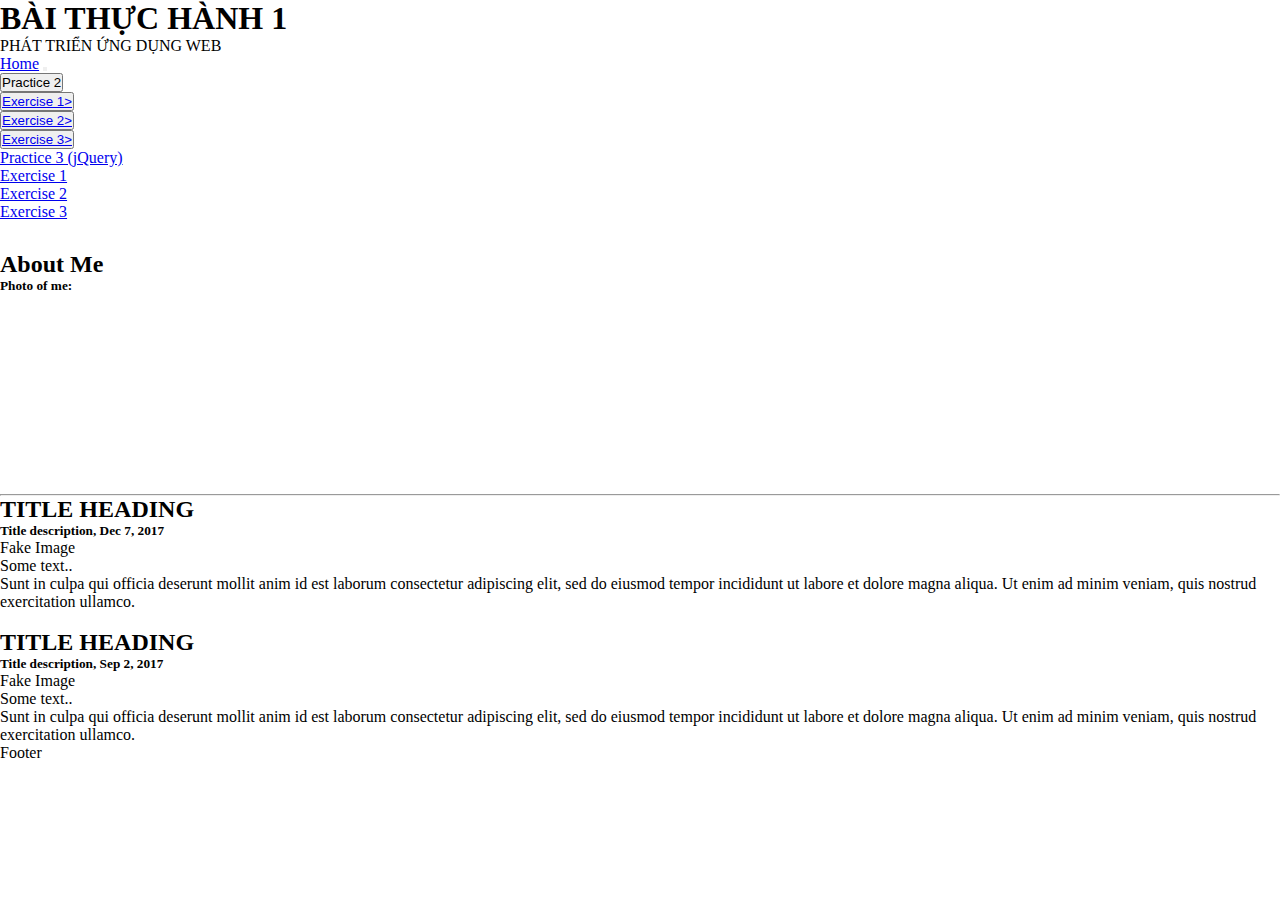
==== lab01/index.html @ 2dd2f1e0 "add lab01" ====
<!DOCTYPE html>
<html lang="en">
  <head>
    <title>Hoàng Anh Quang</title>
    <meta charset="utf-8" />
    <meta name="viewport" content="width=device-width, initial-scale=1" />
    <link href="https://cdn.jsdelivr.net/npm/bootstrap@5.1.1/dist/css/bootstrap.min.css" rel="stylesheet" integrity="sha384-F3w7mX95PdgyTmZZMECAngseQB83DfGTowi0iMjiWaeVhAn4FJkqJByhZMI3AhiU" crossorigin="anonymous">
    <link rel="stylesheet" href="./assets/css/style.css" />
  </head>
  <body>
    <div class="jumbotron text-center" style="margin-bottom: 0">
      <h1>BÀI THỰC HÀNH 1</h1>
      <p>PHÁT TRIỂN ỨNG DỤNG WEB</p>
    </div>

    <nav class="navbar navbar-expand-sm bg-dark navbar-dark">
      <a class="navbar-brand" href="index.html">Home</a>
      <button
        class="navbar-toggler"
        type="button"
        data-toggle="collapse"
        data-target="#collapsibleNavbar"
      >
        <span class="navbar-toggler-icon"></span>
      </button>
      <div class="collapse navbar-collapse" id="collapsibleNavbar">
        <ul class="navbar-nav">
          <li class="nav-item">
            <div class="dropdown">
              <button class="btn btn-secondary dropdown-toggle" type="button" id="dropdownMenu2" data-bs-toggle="dropdown" aria-expanded="false">
                Practice 2
              </button>
              <ul class="dropdown-menu" aria-labelledby="dropdownMenu2">
                <li><button class="dropdown-item" type="button"><a href="/practice2/exercise1/index.html">Exercise 1></button></li>
                <li><button class="dropdown-item" type="button"><a href="/practice2/exercise2/index.html">Exercise 2></button></li>
                <li><button class="dropdown-item" type="button"><a href="/practice2/exercise3/index.html">Exercise 3></button></li>
              </ul>
            </div>
          </li>
          <li class="nav-item">
            <div class="dropdown">
              <a class="btn btn-secondary dropdown-toggle" href="#" role="button" id="dropdownMenuLink" data-bs-toggle="dropdown" aria-expanded="false">
                Practice 3 (jQuery)
              </a>
            
              <ul class="dropdown-menu" aria-labelledby="dropdownMenuLink">
                <li><a class="dropdown-item" href="/practice3/exercise1/index.html">Exercise 1</a></li>
                <li><a class="dropdown-item" href="/practice3/exercise2/index.html">Exercise 2</a></li>
                <li><a class="dropdown-item" href="/practice3/exercise3/index.html">Exercise 3</a></li>
              </ul>
            </div>
          </li>
        </ul>
      </div>
    </nav>

    <div class="container" style="margin-top: 30px">
      <div class="row">
        <div class="col-sm-4">
          <h2>About Me</h2>
          <h5>Photo of me:</h5>
          <div class="fakeimg"></div>

          <hr class="d-sm-none" />
        </div>
        <div class="col-sm-8">
          <h2>TITLE HEADING</h2>
          <h5>Title description, Dec 7, 2017</h5>
          <div class="">Fake Image</div>
          <p>Some text..</p>
          <p>
            Sunt in culpa qui officia deserunt mollit anim id est laborum
            consectetur adipiscing elit, sed do eiusmod tempor incididunt ut
            labore et dolore magna aliqua. Ut enim ad minim veniam, quis nostrud
            exercitation ullamco.
          </p>
          <br />
          <h2>TITLE HEADING</h2>
          <h5>Title description, Sep 2, 2017</h5>
          <div class="">Fake Image</div>
          <p>Some text..</p>
          <p>
            Sunt in culpa qui officia deserunt mollit anim id est laborum
            consectetur adipiscing elit, sed do eiusmod tempor incididunt ut
            labore et dolore magna aliqua. Ut enim ad minim veniam, quis nostrud
            exercitation ullamco.
          </p>
        </div>
      </div>
    </div>

    <div class="jumbotron text-center" style="margin-bottom: 0">
      <p>Footer</p>
    </div>
    <script src="https://cdn.jsdelivr.net/npm/bootstrap@5.1.1/dist/js/bootstrap.bundle.min.js" integrity="sha384-/bQdsTh/da6pkI1MST/rWKFNjaCP5gBSY4sEBT38Q/9RBh9AH40zEOg7Hlq2THRZ" crossorigin="anonymous"></script>
  </body>
</html>
---- lab01/assets/css/style.css ----
* {
  padding: 0px;
  margin: 0px;
}

.fakeimg {
  height: 200px;
  background-image: url(https://blog.webico.vn/wp-content/uploads/2019/12/HTML5-CSS3.jpg);
  background-repeat: no-repeat;
  background-size: 300px 200px;
}

table,
th,
td {
  border: solid 1px black;
}
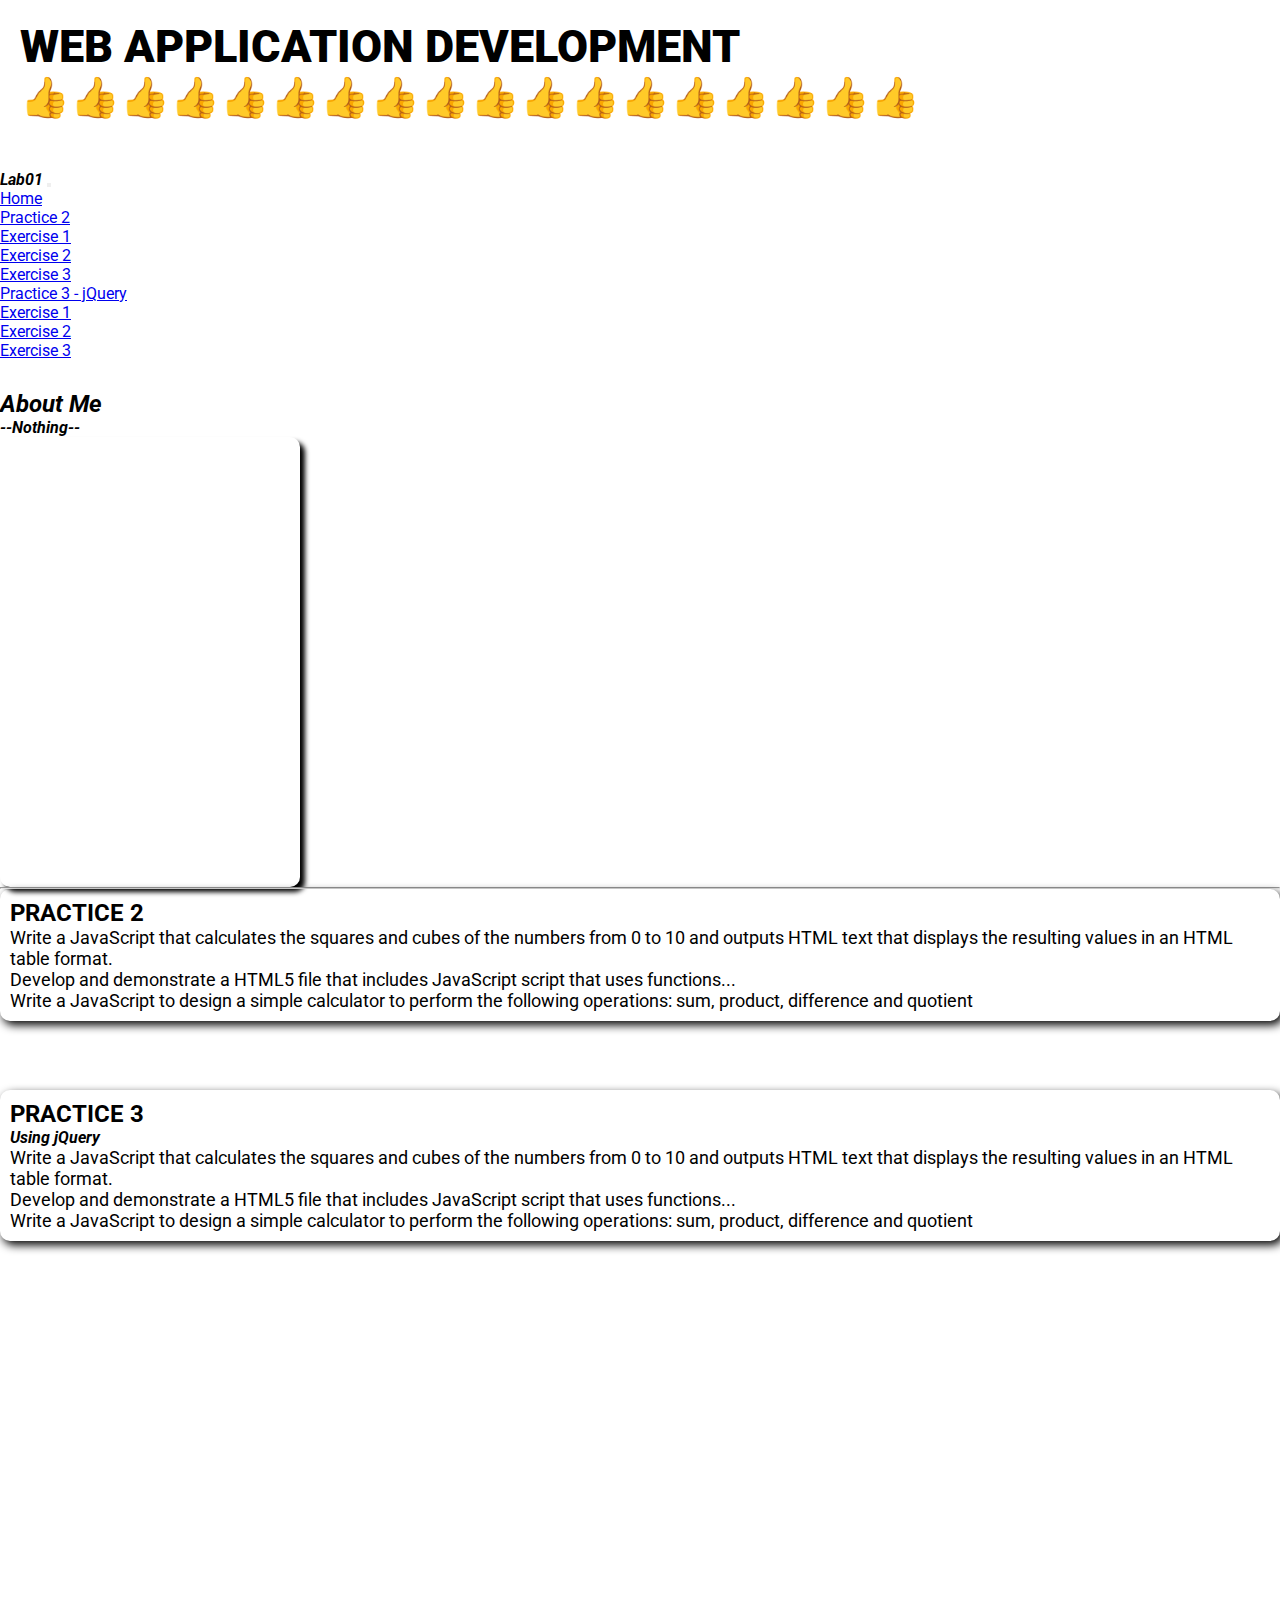
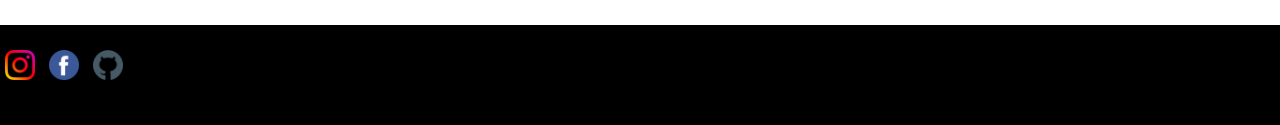
==== commit 550198a9: "update" ====
--- a/lab01/index.html
+++ b/lab01/index.html
@@ -4,94 +4,174 @@
     <title>Hoàng Anh Quang</title>
     <meta charset="utf-8" />
     <meta name="viewport" content="width=device-width, initial-scale=1" />
-    <link href="https://cdn.jsdelivr.net/npm/bootstrap@5.1.1/dist/css/bootstrap.min.css" rel="stylesheet" integrity="sha384-F3w7mX95PdgyTmZZMECAngseQB83DfGTowi0iMjiWaeVhAn4FJkqJByhZMI3AhiU" crossorigin="anonymous">
+    <link
+      href="https://cdn.jsdelivr.net/npm/bootstrap@5.1.1/dist/css/bootstrap.min.css"
+      rel="stylesheet"
+      integrity="sha384-F3w7mX95PdgyTmZZMECAngseQB83DfGTowi0iMjiWaeVhAn4FJkqJByhZMI3AhiU"
+      crossorigin="anonymous"
+    />
+    <link rel="preconnect" href="https://fonts.googleapis.com" />
+    <link rel="preconnect" href="https://fonts.gstatic.com" crossorigin />
+    <link
+      href="https://fonts.googleapis.com/css2?family=Roboto&display=swap"
+      rel="stylesheet"
+    />
+    
     <link rel="stylesheet" href="./assets/css/style.css" />
   </head>
   <body>
-    <div class="jumbotron text-center" style="margin-bottom: 0">
-      <h1>BÀI THỰC HÀNH 1</h1>
-      <p>PHÁT TRIỂN ỨNG DỤNG WEB</p>
+    <div class="jumbotron text-center" style="margin: 20px; margin-bottom: 50px; background-color: white;">
+      <p class="title">WEB APPLICATION DEVELOPMENT</p>
+      <p class="title1">👍👍👍👍👍👍👍👍👍👍👍👍👍👍👍👍👍👍</p>
     </div>
+    <nav class="narr navbar navbar-expand-lg navbar-dark bg-dark">
+      <div class="container-fluid">
+        <a class="navbar-brand">Lab01</a>
+        <button
+          class="navbar-toggler"
+          type="button"
+          data-bs-toggle="collapse"
+          data-bs-target="#navbarSupportedContent"
+          aria-controls="navbarSupportedContent"
+          aria-expanded="false"
+          aria-label="Toggle navigation"
+        >
+          <span class="navbar-toggler-icon"></span>
+        </button>
+        <div class="collapse navbar-collapse" id="navbarSupportedContent">
+          <ul class="navbar-nav me-auto mb-2 mb-lg-0">
+            <li class="nav-item">
+              <a class="nav-link active" aria-current="page" href="/index.html"
+                >Home</a
+              >
+            </li>
 
-    <nav class="navbar navbar-expand-sm bg-dark navbar-dark">
-      <a class="navbar-brand" href="index.html">Home</a>
-      <button
-        class="navbar-toggler"
-        type="button"
-        data-toggle="collapse"
-        data-target="#collapsibleNavbar"
-      >
-        <span class="navbar-toggler-icon"></span>
-      </button>
-      <div class="collapse navbar-collapse" id="collapsibleNavbar">
-        <ul class="navbar-nav">
-          <li class="nav-item">
-            <div class="dropdown">
-              <button class="btn btn-secondary dropdown-toggle" type="button" id="dropdownMenu2" data-bs-toggle="dropdown" aria-expanded="false">
+            <li class="nav-item dropdown">
+              <a
+                class="nav-link dropdown-toggle"
+                href="#"
+                id="navbarDropdown"
+                role="button"
+                data-bs-toggle="dropdown"
+                aria-expanded="false"
+              >
                 Practice 2
-              </button>
-              <ul class="dropdown-menu" aria-labelledby="dropdownMenu2">
-                <li><button class="dropdown-item" type="button"><a href="/practice2/exercise1/index.html">Exercise 1></button></li>
-                <li><button class="dropdown-item" type="button"><a href="/practice2/exercise2/index.html">Exercise 2></button></li>
-                <li><button class="dropdown-item" type="button"><a href="/practice2/exercise3/index.html">Exercise 3></button></li>
+              </a>
+              <ul class="dropdown-menu" aria-labelledby="navbarDropdown">
+                <li>
+                  <a
+                    class="dropdown-item"
+                    href="./practice2/exercise1/index.html"
+                    >Exercise 1</a
+                  >
+                </li>
+                <li>
+                  <a
+                    class="dropdown-item"
+                    href="./practice2/exercise2/index.html"
+                    >Exercise 2</a
+                  >
+                </li>
+                <li>
+                  <a
+                    class="dropdown-item"
+                    href="./practice2/exercise3/index.html"
+                    >Exercise 3</a
+                  >
+                </li>
               </ul>
-            </div>
-          </li>
-          <li class="nav-item">
-            <div class="dropdown">
-              <a class="btn btn-secondary dropdown-toggle" href="#" role="button" id="dropdownMenuLink" data-bs-toggle="dropdown" aria-expanded="false">
-                Practice 3 (jQuery)
+            </li>
+            <li class="nav-item dropdown">
+              <a
+                class="nav-link dropdown-toggle"
+                href="#"
+                id="navbarDropdown"
+                role="button"
+                data-bs-toggle="dropdown"
+                aria-expanded="false"
+              >
+                Practice 3 - jQuery
               </a>
-            
-              <ul class="dropdown-menu" aria-labelledby="dropdownMenuLink">
-                <li><a class="dropdown-item" href="/practice3/exercise1/index.html">Exercise 1</a></li>
-                <li><a class="dropdown-item" href="/practice3/exercise2/index.html">Exercise 2</a></li>
-                <li><a class="dropdown-item" href="/practice3/exercise3/index.html">Exercise 3</a></li>
+              <ul class="dropdown-menu" aria-labelledby="navbarDropdown">
+                <li>
+                  <a
+                    class="dropdown-item"
+                    href="./practice3/exercise1/index.html"
+                    >Exercise 1</a
+                  >
+                </li>
+                <li>
+                  <a
+                    class="dropdown-item"
+                    href="./practice3/exercise2/index.html"
+                    >Exercise 2</a
+                  >
+                </li>
+                <li>
+                  <a
+                    class="dropdown-item"
+                    href="./practice3/exercise3/index.html"
+                    >Exercise 3</a
+                  >
+                </li>
               </ul>
-            </div>
-          </li>
-        </ul>
+            </li>
+          </ul>
+          
       </div>
     </nav>
 
     <div class="container" style="margin-top: 30px">
       <div class="row">
         <div class="col-sm-4">
-          <h2>About Me</h2>
-          <h5>Photo of me:</h5>
+          <h2 class="aboutMe">About Me</h2>
+          <p class="tt">--Nothing--</p>
           <div class="fakeimg"></div>
 
           <hr class="d-sm-none" />
         </div>
         <div class="col-sm-8">
-          <h2>TITLE HEADING</h2>
-          <h5>Title description, Dec 7, 2017</h5>
-          <div class="">Fake Image</div>
-          <p>Some text..</p>
-          <p>
-            Sunt in culpa qui officia deserunt mollit anim id est laborum
-            consectetur adipiscing elit, sed do eiusmod tempor incididunt ut
-            labore et dolore magna aliqua. Ut enim ad minim veniam, quis nostrud
-            exercitation ullamco.
-          </p>
+
+          
+          <div class="des">
+            <h2>PRACTICE 2</h2>
+            <ul>
+              <li>Write a JavaScript that calculates the squares and cubes of the numbers from 0 to 10 and outputs
+                HTML text that displays the resulting values in an HTML table format.</li>
+              <li>Develop and demonstrate a HTML5 file that includes JavaScript script that uses functions...</li>
+              <li>Write a JavaScript to design a simple calculator to perform the following operations: sum,
+                product, difference and quotient</li>
+            </ul>
+          </div>
           <br />
-          <h2>TITLE HEADING</h2>
-          <h5>Title description, Sep 2, 2017</h5>
-          <div class="">Fake Image</div>
-          <p>Some text..</p>
-          <p>
-            Sunt in culpa qui officia deserunt mollit anim id est laborum
-            consectetur adipiscing elit, sed do eiusmod tempor incididunt ut
-            labore et dolore magna aliqua. Ut enim ad minim veniam, quis nostrud
-            exercitation ullamco.
-          </p>
+        
+         
+          <div class="des">
+            <h2>PRACTICE 3</h2>
+            <p class="tt">Using jQuery</p>
+            <ul>
+              <li>Write a JavaScript that calculates the squares and cubes of the numbers from 0 to 10 and outputs
+                HTML text that displays the resulting values in an HTML table format.</li>
+              <li>Develop and demonstrate a HTML5 file that includes JavaScript script that uses functions...</li>
+              <li>Write a JavaScript to design a simple calculator to perform the following operations: sum,
+                product, difference and quotient</li>
+            </ul>
+          </div>
         </div>
       </div>
     </div>
 
-    <div class="jumbotron text-center" style="margin-bottom: 0">
-      <p>Footer</p>
+    <div class="jumbotron text-center">
+      <ul>
+        <li><img src="./assets/img/instagram.png" alt=""></li>
+        <li><img src="./assets/img/facebook.png" alt=""></li>
+        <li><img src="./assets/img/github.png" alt=""></li>
+      </ul>
     </div>
-    <script src="https://cdn.jsdelivr.net/npm/bootstrap@5.1.1/dist/js/bootstrap.bundle.min.js" integrity="sha384-/bQdsTh/da6pkI1MST/rWKFNjaCP5gBSY4sEBT38Q/9RBh9AH40zEOg7Hlq2THRZ" crossorigin="anonymous"></script>
+    <script
+      src="https://cdn.jsdelivr.net/npm/bootstrap@5.1.1/dist/js/bootstrap.bundle.min.js"
+      integrity="sha384-/bQdsTh/da6pkI1MST/rWKFNjaCP5gBSY4sEBT38Q/9RBh9AH40zEOg7Hlq2THRZ"
+      crossorigin="anonymous"
+    ></script>
   </body>
 </html>
--- a/lab01/assets/css/style.css
+++ b/lab01/assets/css/style.css
@@ -1,13 +1,23 @@
 * {
   padding: 0px;
   margin: 0px;
+  font-family: "Roboto", sans-serif;
 }
 
 .fakeimg {
-  height: 200px;
-  background-image: url(https://blog.webico.vn/wp-content/uploads/2019/12/HTML5-CSS3.jpg);
+  height: 450px;
+  width: 300px;
+  background-image: url(https://images.unsplash.com/photo-1630476387426-52c6e0b14e50?ixid=MnwxMjA3fDB8MHxwaG90by1wYWdlfHx8fGVufDB8fHx8&ixlib=rb-1.2.1&auto=format&fit=crop&w=1534&q=80);
   background-repeat: no-repeat;
-  background-size: 300px 200px;
+  background-size: 300px 450px;
+  box-shadow: 5px 5px 5px black;
+  border-radius: 10px;
+}
+
+img {
+  margin-top: 20px;
+  height: 30px;
+  width: 30px;
 }
 
 table,
@@ -15,3 +25,54 @@
 td {
   border: solid 1px black;
 }
+
+.navbar-brand {
+  font-family: "Roboto", sans-serif;
+  font-style: italic;
+  font-weight: bold;
+}
+
+.aboutMe {
+  font-weight: bold;
+  font-style: italic;
+}
+
+h2 {
+  font-weight: bold;
+}
+
+.tt {
+  font-weight: bold;
+  font-style: italic;
+}
+
+.des li {
+  font-size: 18px;
+}
+
+.jumbotron.text-center {
+  height: 100px;
+  background-color: black;
+  margin-top: 30%;
+}
+
+.jumbotron.text-center li {
+  margin: 5px;
+  display: inline-block;
+}
+
+.des {
+  padding: 10px;
+  box-shadow: 3px 4px 10px black;
+  margin-bottom: 50px;
+  border-radius: 10px;
+}
+
+.title {
+  font-size: 45px;
+  font-weight: 900;
+  margin-bottom: 1px;
+}
+.title1 {
+  font-size: 40px;
+}
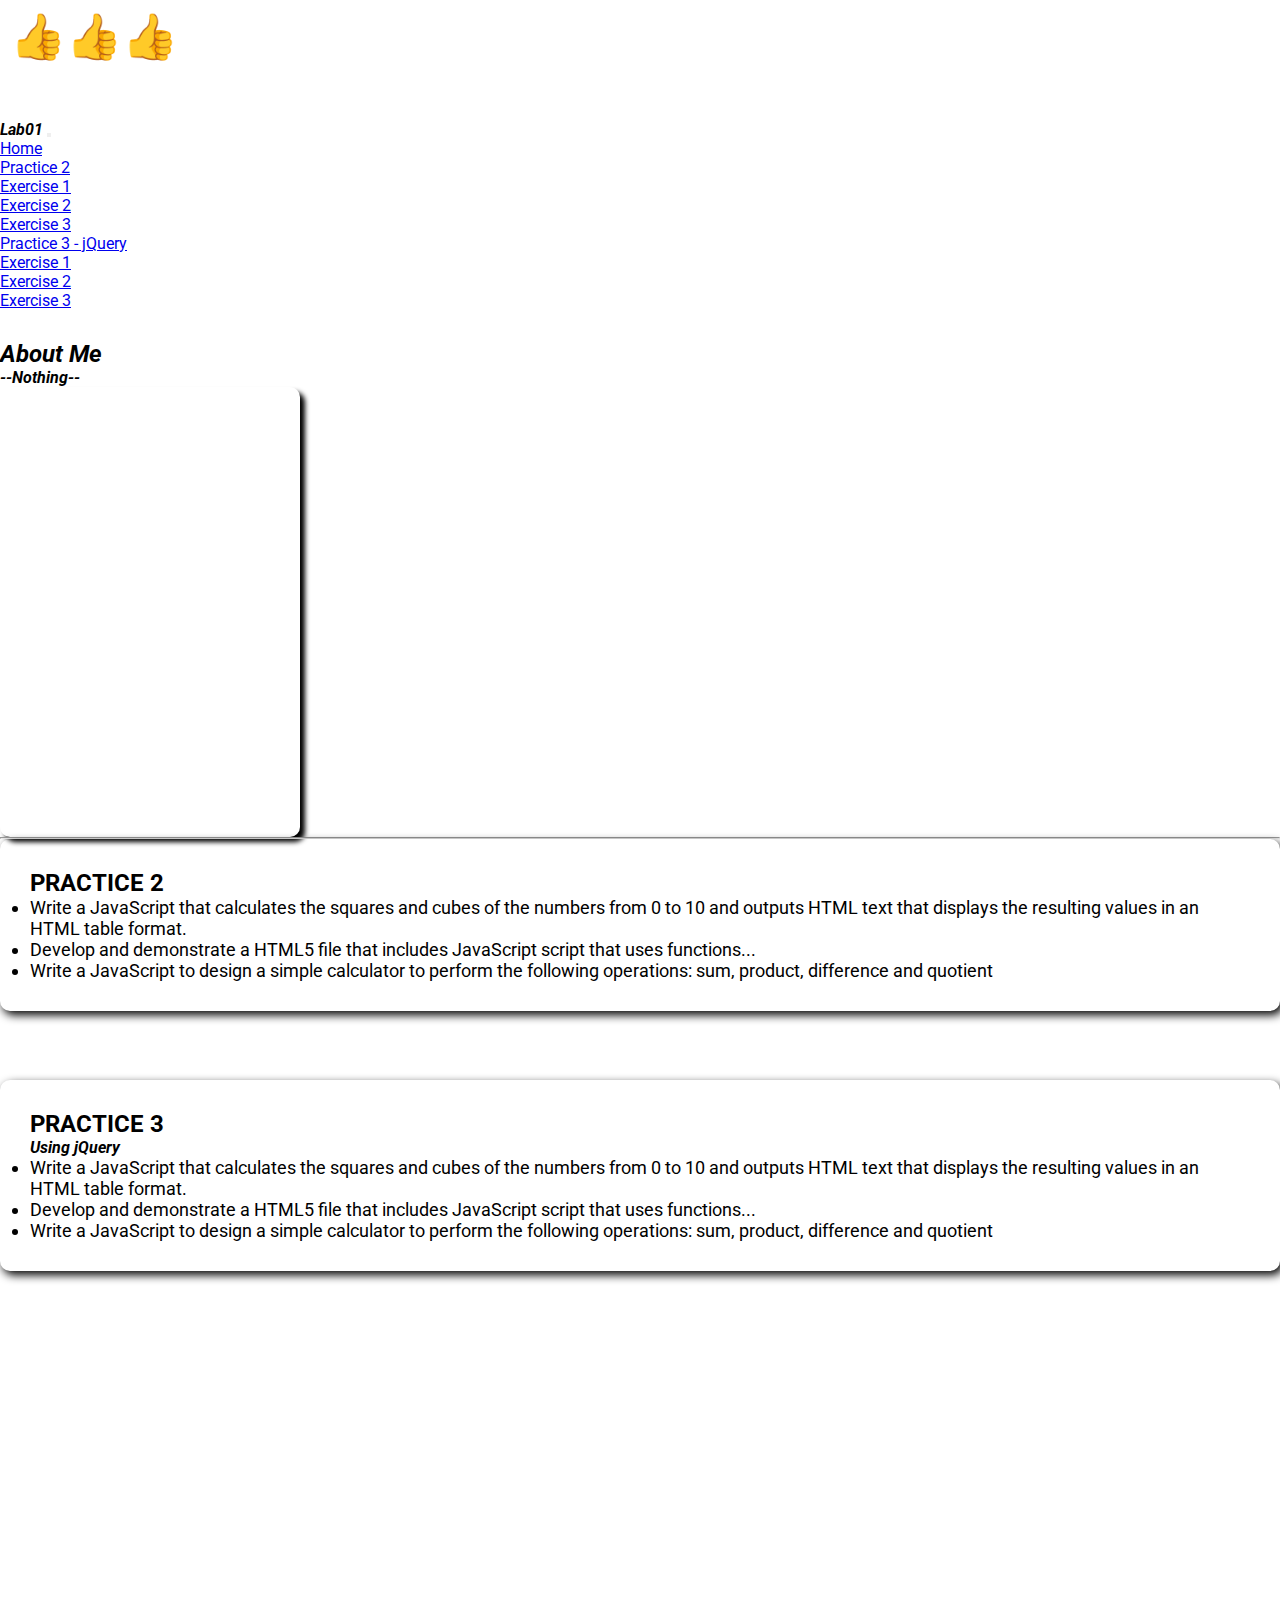
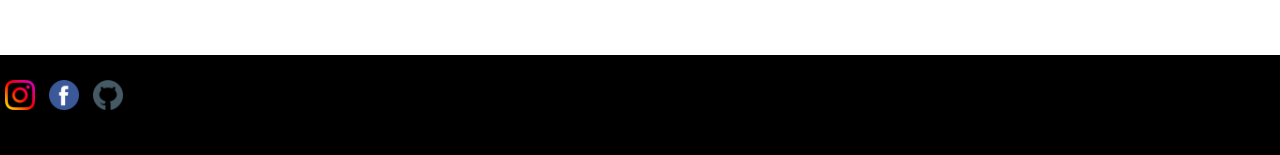
==== commit aa209dbc: "add lab01" ====
--- a/lab01/index.html
+++ b/lab01/index.html
@@ -20,9 +20,9 @@
     <link rel="stylesheet" href="./assets/css/style.css" />
   </head>
   <body>
-    <div class="jumbotron text-center" style="margin: 20px; margin-bottom: 50px; background-color: white;">
-      <p class="title">WEB APPLICATION DEVELOPMENT</p>
-      <p class="title1">👍👍👍👍👍👍👍👍👍👍👍👍👍👍👍👍👍👍</p>
+    <div class="jumbotron text-center" style="margin: 10px; background-color: white;">
+      <p class="title">👍👍👍</p>
+  
     </div>
     <nav class="narr navbar navbar-expand-lg navbar-dark bg-dark">
       <div class="container-fluid">
--- a/lab01/assets/css/style.css
+++ b/lab01/assets/css/style.css
@@ -62,7 +62,7 @@
 }
 
 .des {
-  padding: 10px;
+  padding: 30px;
   box-shadow: 3px 4px 10px black;
   margin-bottom: 50px;
   border-radius: 10px;
@@ -73,6 +73,3 @@
   font-weight: 900;
   margin-bottom: 1px;
 }
-.title1 {
-  font-size: 40px;
-}
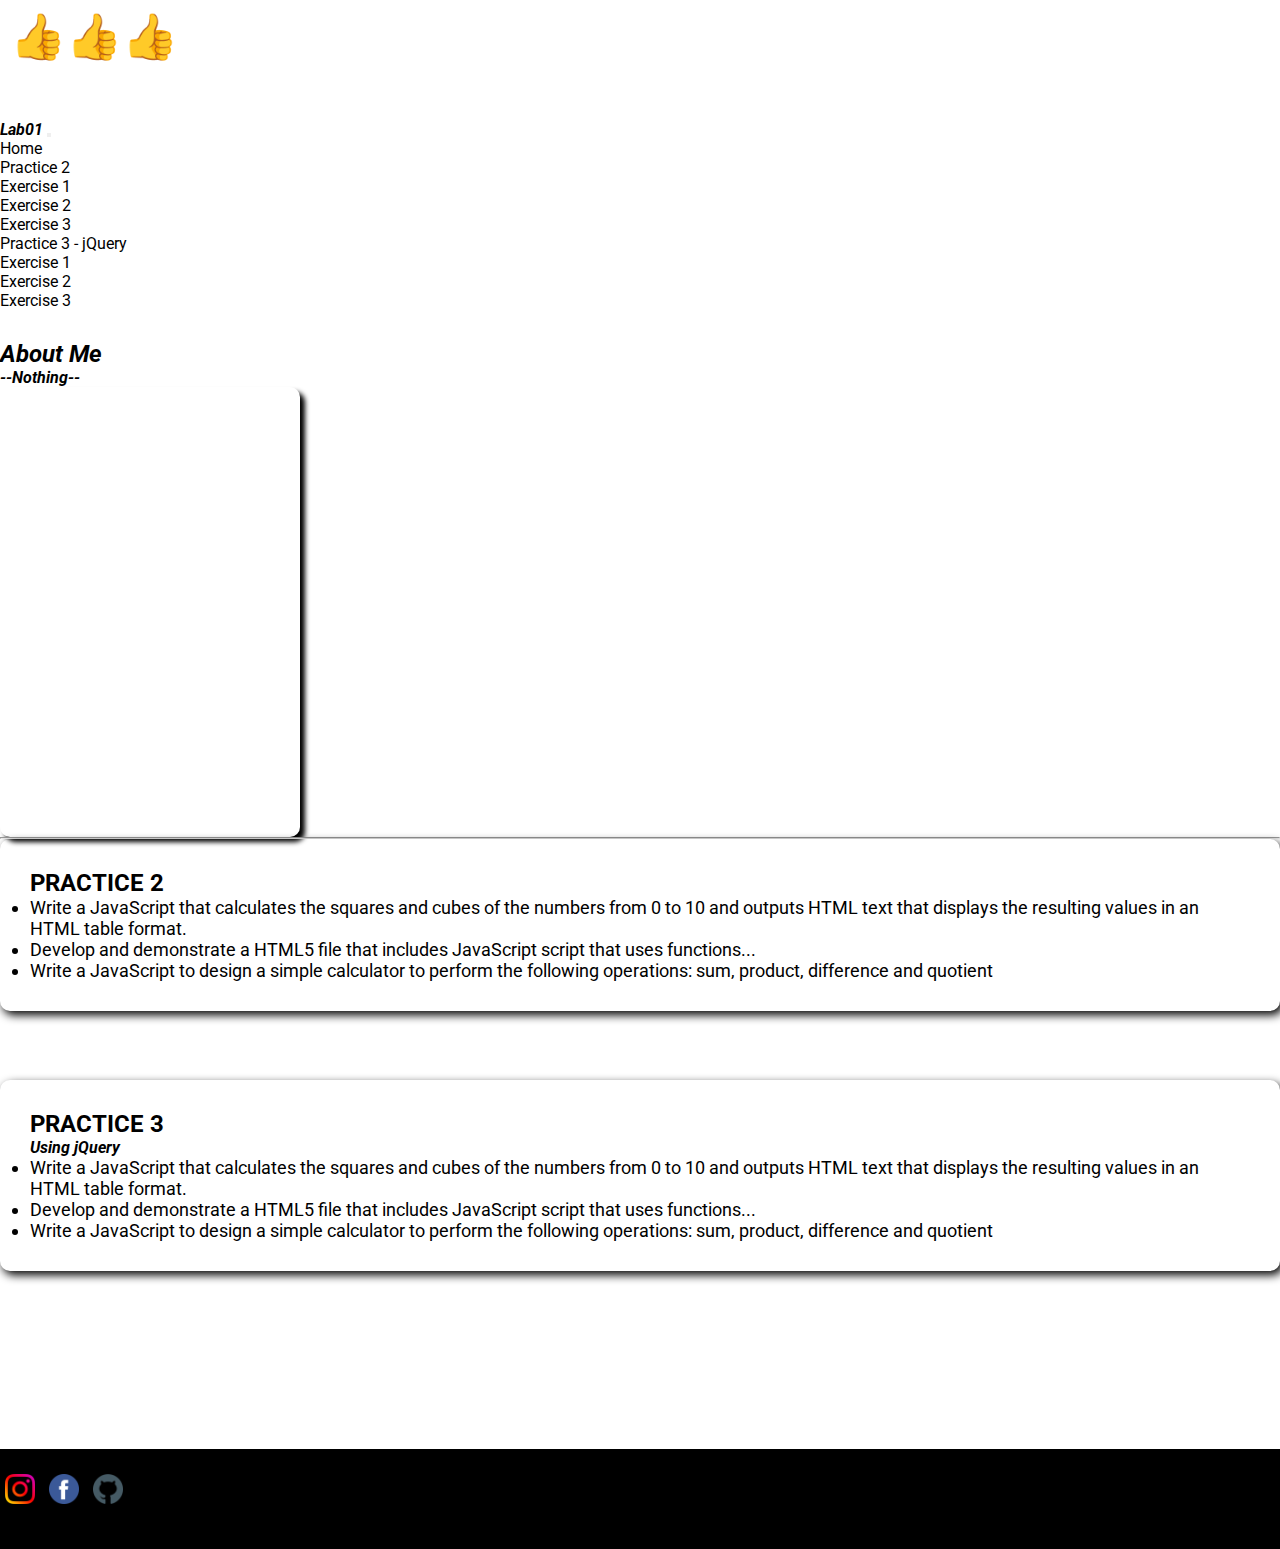
==== commit 2556ed37: "add lab01" ====
--- a/lab01/index.html
+++ b/lab01/index.html
@@ -22,7 +22,6 @@
   <body>
     <div class="jumbotron text-center" style="margin: 10px; background-color: white;">
       <p class="title">👍👍👍</p>
-  
     </div>
     <nav class="narr navbar navbar-expand-lg navbar-dark bg-dark">
       <div class="container-fluid">
@@ -41,7 +40,7 @@
         <div class="collapse navbar-collapse" id="navbarSupportedContent">
           <ul class="navbar-nav me-auto mb-2 mb-lg-0">
             <li class="nav-item">
-              <a class="nav-link active" aria-current="page" href="/index.html"
+              <a class="nav-link active" aria-current="page" href="./index.html"
                 >Home</a
               >
             </li>
--- a/lab01/assets/css/style.css
+++ b/lab01/assets/css/style.css
@@ -53,7 +53,7 @@
 .jumbotron.text-center {
   height: 100px;
   background-color: black;
-  margin-top: 30%;
+  margin-top: 10%;
 }
 
 .jumbotron.text-center li {
@@ -73,3 +73,82 @@
   font-weight: 900;
   margin-bottom: 1px;
 }
+
+.container {
+  margin-top: 50px;
+  display: flex;
+  justify-content: center;
+}
+
+a {
+  text-decoration: none;
+  color: black;
+}
+
+.backHome {
+  margin-top: 30px;
+  font-weight: bold;
+  margin-left: 20px;
+}
+
+table {
+  box-shadow: 3px 4px 10px black;
+  border-radius: 10px;
+  padding: 10px;
+}
+
+th {
+  font-size: 20px;
+}
+
+#findVowel {
+  width: 50%;
+  box-shadow: 3px 4px 10px black;
+  border-radius: 10px;
+  padding: 30px;
+  margin-bottom: 50px;
+  margin-top: 20px;
+  margin-left: 20px;
+}
+
+#reverseNumber {
+  width: 50%;
+  box-shadow: 3px 4px 10px black;
+  border-radius: 10px;
+  padding: 30px;
+  margin-bottom: 50px;
+  margin-top: 20px;
+  margin-left: 20px;
+}
+
+#find {
+  margin-top: 10px;
+  height: 30px;
+  width: 60px;
+  cursor: pointer;
+  font-weight: 700;
+  background-color: white;
+  border-radius: 6px;
+  box-shadow: 2px 2px 7px black;
+}
+
+#find:hover {
+  background-color: rgb(118, 168, 209);
+  color: white;
+}
+
+#reverse {
+  margin-top: 20px;
+  height: 30px;
+  width: 60px;
+  cursor: pointer;
+  font-weight: 700;
+  background-color: white;
+  border-radius: 6px;
+  box-shadow: 2px 2px 7px black;
+}
+
+#reverse:hover {
+  background-color: rgb(118, 168, 209);
+  color: white;
+}
